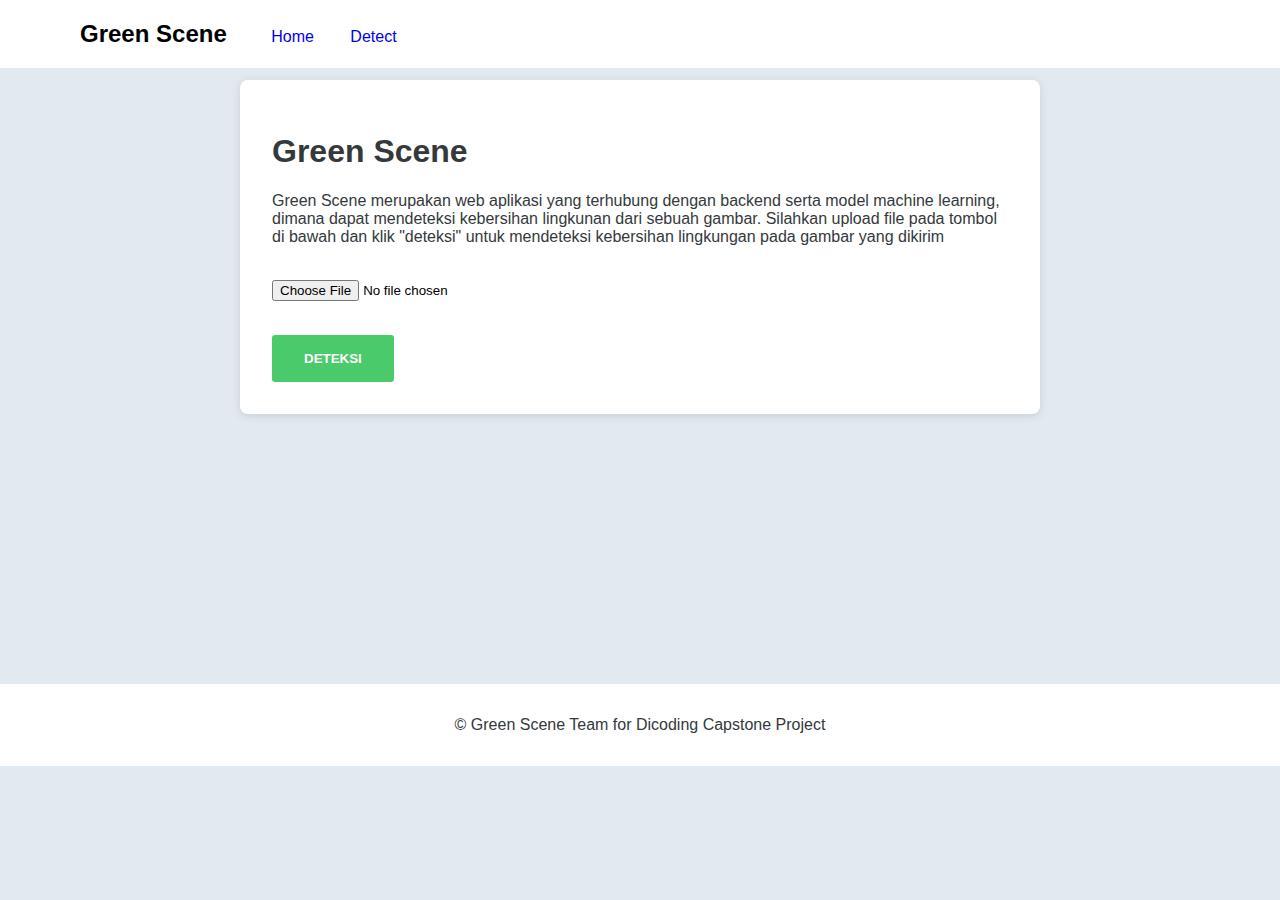
==== detect.html @ a80f0fe6 "feature/add layout for main page" ====
<!DOCTYPE html>
<html lang="en">
  <head>
    <meta charset="UTF-8" />
    <meta http-equiv="X-UA-Compatible" content="IE=edge" />
    <meta name="viewport" content="width=device-width, initial-scale=1.0" />
    <title>Green Scene</title>
    <link rel="stylesheet" href="./styles.css" />
  </head>
  <body>
    <nav>
      <h2>Green Scene</h2>
      <ul>
        <li>
          <a href="./index.html">Home</a>
        </li>
        <li>
          <a href="./detect.html">Detect</a>
        </li>
      </ul>
    </nav>
    <div class="container">
      <div class="card">
        <div>
          <h1>Green Scene</h1>
          <p>
            Green Scene merupakan web aplikasi yang terhubung dengan backend
            serta model machine learning, dimana dapat mendeteksi kebersihan
            lingkunan dari sebuah gambar. Silahkan upload file pada tombol di
            bawah dan klik "deteksi" untuk mendeteksi kebersihan lingkungan pada
            gambar yang dikirim
          </p>
        </div>
        <img id="previewgambar" />
        <br />
        <input id="gambar" type="file" onchange="getBase64Image(this)" />
        <br />
        <div id="hasil"></div>
        <br />
        <button id="deteksi">DETEKSI</button>
      </div>
    </div>

    <footer>
      <div><p>&copy; Green Scene Team for Dicoding Capstone Project</p></div>
    </footer>

    <script src="https://ajax.googleapis.com/ajax/libs/jquery/3.5.1/jquery.min.js"></script>
    <script defer src="./image.js"></script>
  </body>
</html>
---- styles.css ----
body {
  font-family: sans-serif;
  background-color: rgb(226, 234, 241);
  margin: 0;
  overflow-x: hidden;
}

a {
  text-decoration: none;
}

a:visited {
  color: inherit;
}

h1 {
  color: rgb(52, 57, 59);
}

p {
  color: rgb(52, 57, 59);
}

nav {
  background-color: #fff;
  position: fixed;
  width: 100vw;
}

nav h2 {
  display: inline-block;
  margin-left: 5rem;
}

nav ul {
  display: inline-block;
}

nav li {
  display: inline-block;
  margin-right: 2rem;
}

nav a {
  font-style: normal;
  text-decoration: none;
}

.container {
  width: 100vw;
  display: flex;
  justify-content: center;
}

.content-container {
  margin: 4rem 20rem;
  text-align: center;
}

@media only screen and (max-width: 1100px) {
  .content-container {
    margin: 0 5rem 0 5rem;
    text-align: center;
  }
}

.content-container p {
  margin: 0;
}

.card {
  background-color: white;
  padding: 2rem;
  margin-top: 5rem;
  box-shadow: rgba(99, 99, 99, 0.2) 0px 2px 8px 0px;
  border-radius: 0.5rem;
  width: 46rem;
}

.button {
  margin-top: 1rem;
  background-color: rgb(75, 202, 107);
  border: none;
  color: #fff;
  font-weight: bold;
  border-radius: 0.2rem;
  padding: 1rem 2rem 1rem 2rem;
  cursor: pointer;
}

#deteksi {
  margin-top: 1rem;
  background-color: rgb(75, 202, 107);
  border: none;
  color: #fff;
  font-weight: bold;
  border-radius: 0.2rem;
  padding: 1rem 2rem 1rem 2rem;
  cursor: pointer;
}

#previewgambar {
  width: 100%;
  height: auto;
  object-fit: contain;
}

footer {
  background-color: #fff;
  margin-top: 30vh;
  padding: 1rem;
  margin-left: 0;
}

footer p {
  text-align: center;
}

#hero-image {
  height: 90vh;
  background-size: cover;
  background-repeat: no-repeat;
  background-position: center;
  background-image: url("./assets/background-image.jpg");

  display: flex;
  align-items: center;
  justify-content: center;
}

#hero-image div {
  text-align: center;
  text-shadow: 2px 2px #00000050;
}

#hero-image div h1 {
  color: #fff;
  font-size: 5em;
  margin: 0;
}

#hero-image div p {
  margin: 0;
  color: #fff;
}

.grid-container {
  display: flex;
  gap: 2rem;
  margin: 0 6rem;
  margin-top: 2rem;
}

@media (max-width: 800px) {
  .grid-container {
    flex-direction: column;
  }
}

.grid-item {
  padding: 1rem 4rem;
  background-color: #fff;
  text-align: center;
  border-radius: 0.5rem;
  box-shadow: rgba(99, 99, 99, 0.2) 0px 2px 8px 0px;
}

.override-rm-shadow {
  box-shadow: none;
}

.profile-pic {
  width: 10rem;
  height: 10rem;
  border-radius: 100%;
  object-fit: cover;
  object-position: center;
}

#profile-grid {
  padding: 4rem 8rem;
  background-color: #fff;
}

@media (max-width: 800px) {
  #profile-grid {
    padding: 8rem 0;
  }
}

section h1 {
  text-align: center;
}

section p {
  text-align: center;
}

#three-grids {
  margin-top: 4rem;
  padding: 4rem 0;
  background-color: #fff;
}

.center {
  text-align: center;
}
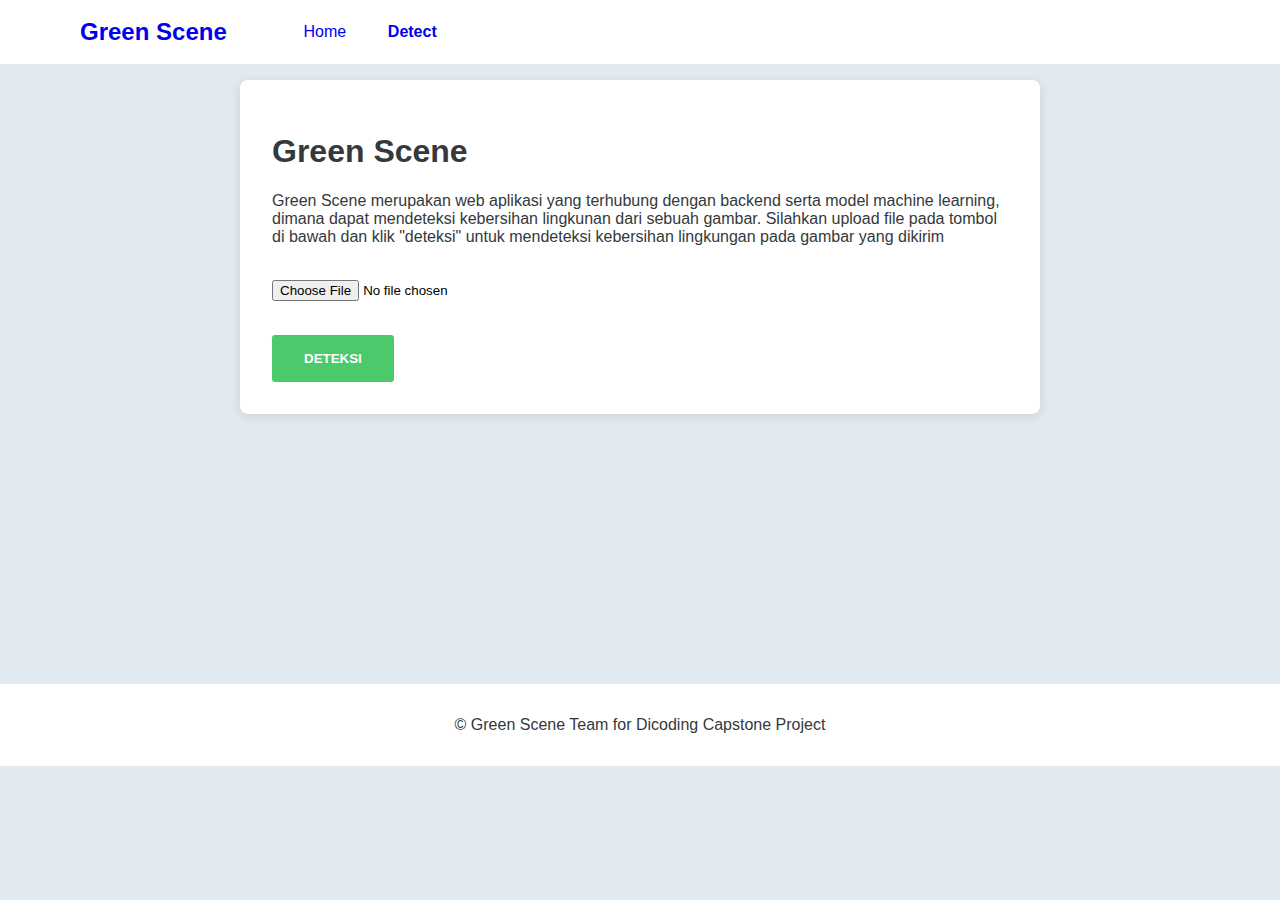
==== commit d6bb1373: "feature/add popup, change navbar styling" ====
--- a/detect.html
+++ b/detect.html
@@ -9,13 +9,13 @@
   </head>
   <body>
     <nav>
-      <h2>Green Scene</h2>
+      <h2><a href="./index.html">Green Scene</a></h2>
       <ul>
         <li>
           <a href="./index.html">Home</a>
         </li>
         <li>
-          <a href="./detect.html">Detect</a>
+          <a class="nav-active" href="./detect.html">Detect</a>
         </li>
       </ul>
     </nav>
@@ -45,6 +45,44 @@
       <div><p>&copy; Green Scene Team for Dicoding Capstone Project</p></div>
     </footer>
 
+    <div class="popup hidden" id="popup-dirty">
+      <div class="popup-overlay"></div>
+      <div class="popup-container">
+        <div class="popup-photo-container">
+          <img src="./assets/process.png" />
+        </div>
+        <div class="popup-content-container">
+          <h1>Sampah</h1>
+          <p>
+            Om Swastyastu. Lorem ipsum dolor, sit amet consectetur adipisicing
+            elit. Libero pariatur facere, ratione voluptatibus fuga cumque quas
+            repellat ad possimus, tempore nemo unde, ab porro officiis nulla
+            maiores asperiores? Om Santhi Santhi Santhi Om.
+          </p>
+          <button class="button popup-button">Okay</button>
+        </div>
+      </div>
+    </div>
+
+    <div class="popup hidden" id="popup-clean">
+      <div class="popup-overlay"></div>
+      <div class="popup-container">
+        <div class="popup-photo-container">
+          <img src="./assets/process.png" />
+        </div>
+        <div class="popup-content-container">
+          <h1>Bersih</h1>
+          <p>
+            Om Swastyastu. Lorem ipsum dolor, sit amet consectetur adipisicing
+            elit. Libero pariatur facere, ratione voluptatibus fuga cumque quas
+            repellat ad possimus, tempore nemo unde, ab porro officiis nulla
+            maiores asperiores? Om Santhi Santhi Santhi Om.
+          </p>
+          <button class="button popup-button">Okay</button>
+        </div>
+      </div>
+    </div>
+
     <script src="https://ajax.googleapis.com/ajax/libs/jquery/3.5.1/jquery.min.js"></script>
     <script defer src="./image.js"></script>
   </body>
--- a/styles.css
+++ b/styles.css
@@ -25,25 +25,121 @@
   background-color: #fff;
   position: fixed;
   width: 100vw;
+  height: 4rem;
+  display: flex;
 }
 
 nav h2 {
-  display: inline-block;
+  display: flex;
+  align-items: center;
   margin-left: 5rem;
+  margin-bottom: 0;
+  margin-top: 0;
+  color: #b1d182;
 }
 
 nav ul {
-  display: inline-block;
+  display: flex;
+  align-items: center;
+  margin: 0;
+  margin-left: 1rem;
 }
 
 nav li {
-  display: inline-block;
-  margin-right: 2rem;
+  display: flex;
+  align-items: center;
+  height: 100%;
+  padding: 0 1.3rem;
+  transition: background-color 200ms;
+  color: #b1d182;
 }
 
 nav a {
   font-style: normal;
   text-decoration: none;
+}
+
+nav li:hover {
+  background-color: #b1d182;
+  color: #fff;
+}
+
+.nav-active {
+  font-weight: bold;
+}
+
+.popup {
+  position: fixed;
+  top: 0;
+  right: 0;
+  width: 100vw;
+  height: 100vh;
+  display: flex;
+  align-items: center;
+  justify-content: center;
+  z-index: 100;
+}
+
+.popup-overlay {
+  background-color: black;
+  width: 100vw;
+  height: 100vh;
+  position: fixed;
+  z-index: 100;
+  opacity: 0.3;
+}
+
+.popup-container {
+  z-index: 102;
+  background-color: white;
+  width: 56rem;
+  height: 26rem;
+  border-radius: 0.4rem;
+  display: flex;
+}
+
+.popup-photo-container {
+  height: 100%;
+  display: flex;
+  margin-left: 2rem;
+}
+
+.popup-photo-container img {
+  object-fit: contain;
+  max-width: 100%;
+}
+
+.popup-content-container {
+  width: 100%;
+  padding-top: 5rem;
+  padding-right: 4rem;
+  padding-left: 2rem;
+}
+
+@media (max-width: 800px) {
+  .popup-container {
+    height: 80vh;
+    flex-direction: column;
+    padding-bottom: 2rem;
+  }
+  .popup-photo-container {
+    height: 16rem;
+    display: flex;
+    margin-left: 2rem;
+  }
+
+  .popup-photo-container img {
+    object-fit: contain;
+    max-width: 100%;
+  }
+
+  .popup-content-container {
+    padding-top: 2rem;
+  }
+}
+
+.hidden {
+  display: none;
 }
 
 .container {
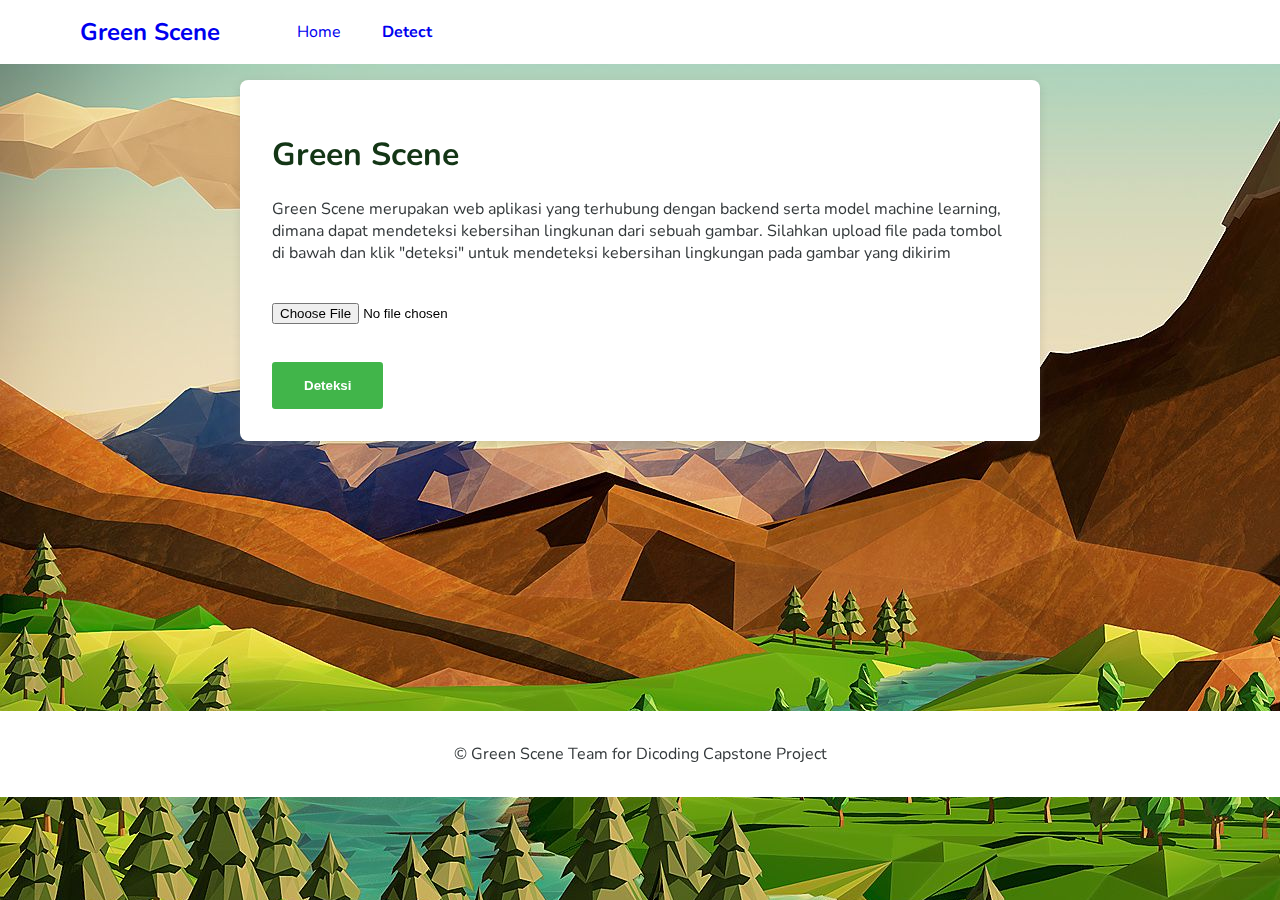
==== commit c8ea6739: "feature/add enhancement on background and social media" ====
--- a/detect.html
+++ b/detect.html
@@ -6,6 +6,7 @@
     <meta name="viewport" content="width=device-width, initial-scale=1.0" />
     <title>Green Scene</title>
     <link rel="stylesheet" href="./styles.css" />
+    <link rel="icon" href="./assets/logo.png" type="image/x-con" />
   </head>
   <body>
     <nav>
@@ -37,9 +38,10 @@
         <br />
         <div id="hasil"></div>
         <br />
-        <button id="deteksi">DETEKSI</button>
+        <button id="deteksi" class="button">Deteksi</button>
       </div>
     </div>
+    <div class="background-full-size"></div>
 
     <footer>
       <div><p>&copy; Green Scene Team for Dicoding Capstone Project</p></div>
--- a/styles.css
+++ b/styles.css
@@ -1,6 +1,8 @@
+@import url("https://fonts.googleapis.com/css2?family=Nunito:wght@500&display=swap");
+
 body {
-  font-family: sans-serif;
-  background-color: rgb(226, 234, 241);
+  font-family: nunito;
+  background-color: #fff;
   margin: 0;
   overflow-x: hidden;
 }
@@ -14,7 +16,7 @@
 }
 
 h1 {
-  color: rgb(52, 57, 59);
+  color: #143616;
 }
 
 p {
@@ -35,7 +37,7 @@
   margin-left: 5rem;
   margin-bottom: 0;
   margin-top: 0;
-  color: #b1d182;
+  color: #143616;
 }
 
 nav ul {
@@ -51,7 +53,7 @@
   height: 100%;
   padding: 0 1.3rem;
   transition: background-color 200ms;
-  color: #b1d182;
+  color: #143616;
 }
 
 nav a {
@@ -60,7 +62,7 @@
 }
 
 nav li:hover {
-  background-color: #b1d182;
+  background-color: #41b54a;
   color: #fff;
 }
 
@@ -111,7 +113,7 @@
 
 .popup-content-container {
   width: 100%;
-  padding-top: 5rem;
+  padding-top: 3rem;
   padding-right: 4rem;
   padding-left: 2rem;
 }
@@ -175,25 +177,36 @@
 
 .button {
   margin-top: 1rem;
-  background-color: rgb(75, 202, 107);
+  background-color: #41b54a;
   border: none;
   color: #fff;
   font-weight: bold;
   border-radius: 0.2rem;
   padding: 1rem 2rem 1rem 2rem;
   cursor: pointer;
-}
-
-#deteksi {
+  transition: background-color 200ms;
+}
+
+.button:hover {
+  background-color: #3aa344;
+}
+
+#button-hero {
+  background-color: #41b54a;
+  box-shadow: rgba(50, 50, 93, 0.25) 0px 13px 27px -5px,
+    rgba(0, 0, 0, 0.3) 0px 8px 16px -8px;
+}
+
+/* #deteksi {
   margin-top: 1rem;
-  background-color: rgb(75, 202, 107);
+  background-color: #41b54a;
   border: none;
   color: #fff;
   font-weight: bold;
   border-radius: 0.2rem;
   padding: 1rem 2rem 1rem 2rem;
   cursor: pointer;
-}
+} */
 
 #previewgambar {
   width: 100%;
@@ -217,7 +230,8 @@
   background-size: cover;
   background-repeat: no-repeat;
   background-position: center;
-  background-image: url("./assets/background-image.jpg");
+  background-image: url("./assets/hero.jpg");
+  background-attachment: fixed;
 
   display: flex;
   align-items: center;
@@ -238,6 +252,23 @@
 #hero-image div p {
   margin: 0;
   color: #fff;
+}
+
+#credit-section {
+  padding: 0rem 12rem;
+}
+
+@media (max-width: 1600px) {
+  #credit-section {
+    padding: 0rem;
+  }
+}
+
+#cta-button {
+  /* box-shadow: rgba(99, 99, 99, 0.2) 0px 2px 8px 0px; */
+  box-shadow: rgba(50, 50, 93, 0.25) 0px 50px 100px -20px,
+    rgba(0, 0, 0, 0.3) 0px 30px 60px -30px,
+    rgba(10, 37, 64, 0.35) 0px -2px 6px 0px inset;
 }
 
 .grid-container {
@@ -245,6 +276,17 @@
   gap: 2rem;
   margin: 0 6rem;
   margin-top: 2rem;
+}
+
+.background-full-size {
+  background-image: url("./assets/hero.jpg");
+  background-repeat: no-repeat;
+  width: 100vw;
+  height: 100vh;
+  top: 0;
+
+  position: fixed;
+  z-index: -1;
 }
 
 @media (max-width: 800px) {
@@ -295,9 +337,54 @@
 #three-grids {
   margin-top: 4rem;
   padding: 4rem 0;
-  background-color: #fff;
-}
-
+  background-color: #143616;
+}
+
+#grid-title,
+#grid-subtitle {
+  color: #fff;
+}
+
+.three-grid-text {
+  text-align: center;
+  color: #fff;
+}
+.three-grid-text p {
+  color: #fff;
+}
 .center {
   text-align: center;
 }
+
+.container-hoverable {
+  transition: box-shadow 200ms;
+}
+
+.container-hoverable:hover {
+  box-shadow: rgba(100, 100, 111, 0.2) 0px 7px 29px 0px;
+}
+
+.social-media-container {
+  width: 100%;
+  display: flex;
+  justify-content: center;
+  align-items: center;
+  gap: 1rem;
+}
+
+.social-media-container {
+  margin-block-start: 0;
+  margin-block-end: 0;
+  padding-inline-start: 0;
+}
+
+.social-media-container li {
+  display: inline-block;
+}
+
+.social-media-photo {
+  width: 2rem;
+  height: 2rem;
+  object-fit: contain;
+  object-position: center;
+}
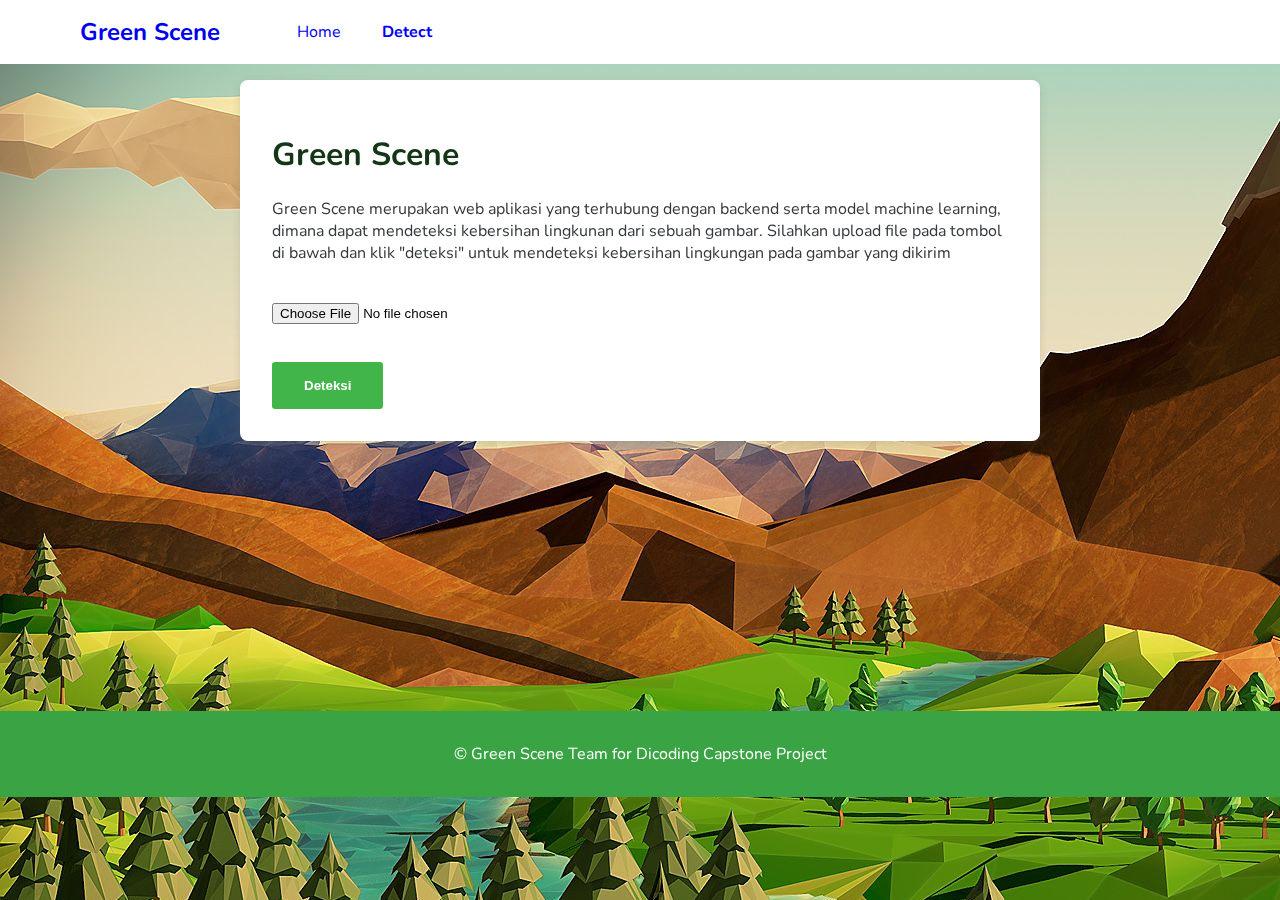
==== commit 88b2a9dd: "change photo" ====
--- a/detect.html
+++ b/detect.html
@@ -44,7 +44,9 @@
     <div class="background-full-size"></div>
 
     <footer>
-      <div><p>&copy; Green Scene Team for Dicoding Capstone Project</p></div>
+      <div id="text-footer">
+        <p>&copy; Green Scene Team for Dicoding Capstone Project</p>
+      </div>
     </footer>
 
     <div class="popup hidden" id="popup-dirty">
--- a/styles.css
+++ b/styles.css
@@ -300,7 +300,6 @@
   background-color: #fff;
   text-align: center;
   border-radius: 0.5rem;
-  box-shadow: rgba(99, 99, 99, 0.2) 0px 2px 8px 0px;
 }
 
 .override-rm-shadow {
@@ -337,7 +336,7 @@
 #three-grids {
   margin-top: 4rem;
   padding: 4rem 0;
-  background-color: #143616;
+  background-color: #3aa344;
 }
 
 #grid-title,
@@ -352,6 +351,7 @@
 .three-grid-text p {
   color: #fff;
 }
+
 .center {
   text-align: center;
 }
@@ -388,3 +388,11 @@
   object-fit: contain;
   object-position: center;
 }
+footer {
+  background-color: #3aa344;
+  color: #fff;
+}
+
+#text-footer p {
+  color: #fff;
+}
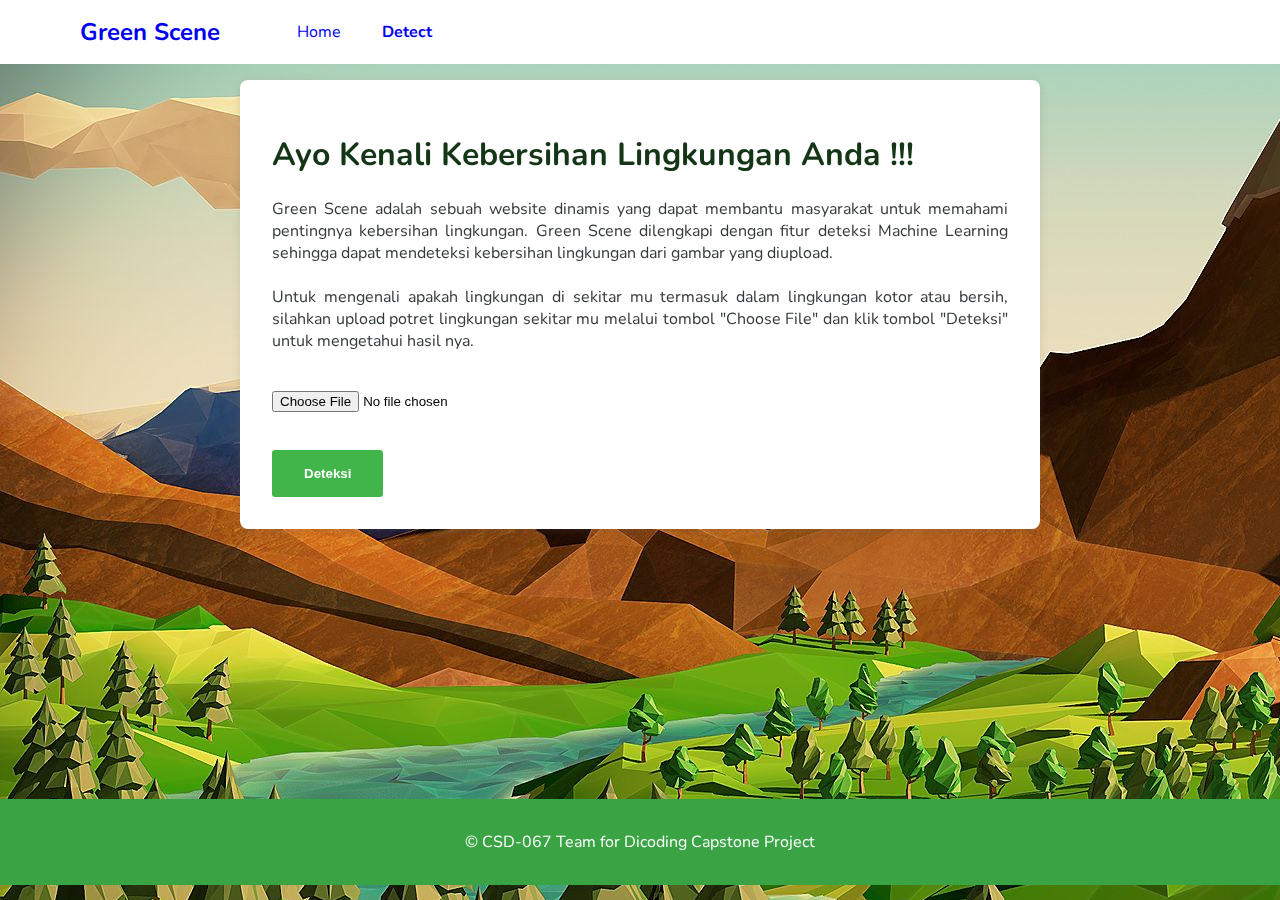
==== commit f2b0e951: "Add information at Home and Detect Page" ====
--- a/detect.html
+++ b/detect.html
@@ -23,13 +23,16 @@
     <div class="container">
       <div class="card">
         <div>
-          <h1>Green Scene</h1>
-          <p>
-            Green Scene merupakan web aplikasi yang terhubung dengan backend
-            serta model machine learning, dimana dapat mendeteksi kebersihan
-            lingkunan dari sebuah gambar. Silahkan upload file pada tombol di
-            bawah dan klik "deteksi" untuk mendeteksi kebersihan lingkungan pada
-            gambar yang dikirim
+          <h1>Ayo Kenali Kebersihan Lingkungan Anda !!!</h1>
+          <p class="justify">
+            Green Scene adalah sebuah website dinamis yang dapat membantu masyarakat untuk memahami pentingnya kebersihan lingkungan.
+            Green Scene dilengkapi dengan fitur deteksi Machine Learning sehingga dapat mendeteksi kebersihan lingkungan dari gambar yang diupload.
+            </br> </br> 
+            Untuk mengenali apakah lingkungan di sekitar mu termasuk dalam lingkungan kotor atau bersih, 
+            silahkan upload potret lingkungan sekitar mu melalui tombol "Choose File" dan klik tombol "Deteksi" 
+            untuk mengetahui hasil nya.
+
+
           </p>
         </div>
         <img id="previewgambar" />
@@ -45,7 +48,7 @@
 
     <footer>
       <div id="text-footer">
-        <p>&copy; Green Scene Team for Dicoding Capstone Project</p>
+        <p>&copy; CSD-067 Team for Dicoding Capstone Project</p>
       </div>
     </footer>
 
@@ -56,12 +59,16 @@
           <img src="./assets/process.png" />
         </div>
         <div class="popup-content-container">
-          <h1>Sampah</h1>
+          <h1>Lingkungan Kotor</h1>
           <p>
-            Om Swastyastu. Lorem ipsum dolor, sit amet consectetur adipisicing
-            elit. Libero pariatur facere, ratione voluptatibus fuga cumque quas
-            repellat ad possimus, tempore nemo unde, ab porro officiis nulla
-            maiores asperiores? Om Santhi Santhi Santhi Om.
+            Potret Lingkungan mu terlihat kotor. Bagaimana tindakan yang harus kamu lakukan agar 
+            lingkungan mu menjadi bersih ?
+            <ol>
+              <li>Menyediakan tempat sampah</li>
+              <li>Membuang sampah ke tempat sampah</li>
+              <li>Melakukan kegiatan kerja bakti atau gotong royong antar masyarakat sekitar untuk menjaga kebersihan</li>
+            </ol>
+            <b>Keep Clean and Save our Earth !!!</b>
           </p>
           <button class="button popup-button">Okay</button>
         </div>
@@ -75,12 +82,16 @@
           <img src="./assets/process.png" />
         </div>
         <div class="popup-content-container">
-          <h1>Bersih</h1>
+          <h1>Lingkungan Bersih</h1>
           <p>
-            Om Swastyastu. Lorem ipsum dolor, sit amet consectetur adipisicing
-            elit. Libero pariatur facere, ratione voluptatibus fuga cumque quas
-            repellat ad possimus, tempore nemo unde, ab porro officiis nulla
-            maiores asperiores? Om Santhi Santhi Santhi Om.
+            Potret Lingkungan mu bersih dan sehat. Manfaat apa yang kamu peroleh
+            dari lingkungan yang bersih ?
+            <ol>
+              <li>Lingkungan mu menjadi enak dan nikmat dipandang orang lain</li>
+              <li>Kualitas udara di lingkungan mu menjadi lebih baik</li>
+              <li>Mengurangi resiko penyebaran penyakit</li>
+            </ol>
+            <b>Keep Clean and Save our Earth !!!</b>
           </p>
           <button class="button popup-button">Okay</button>
         </div>
--- a/styles.css
+++ b/styles.css
@@ -396,3 +396,29 @@
 #text-footer p {
   color: #fff;
 }
+
+
+.h1new {
+  color : white;
+  padding-left: 23%;
+  padding-right: 23%;
+  text-align: justify;
+   
+}
+.justify {
+  text-align: justify;
+}
+
+.paddedleft {
+  padding-left: 40%;
+}
+
+.profile-pic2 {
+  width: 20rem;
+  height: 15rem;
+  object-fit: cover;
+  object-position: center;
+  border-radius: 1rem;
+  border-style:solid;
+
+}